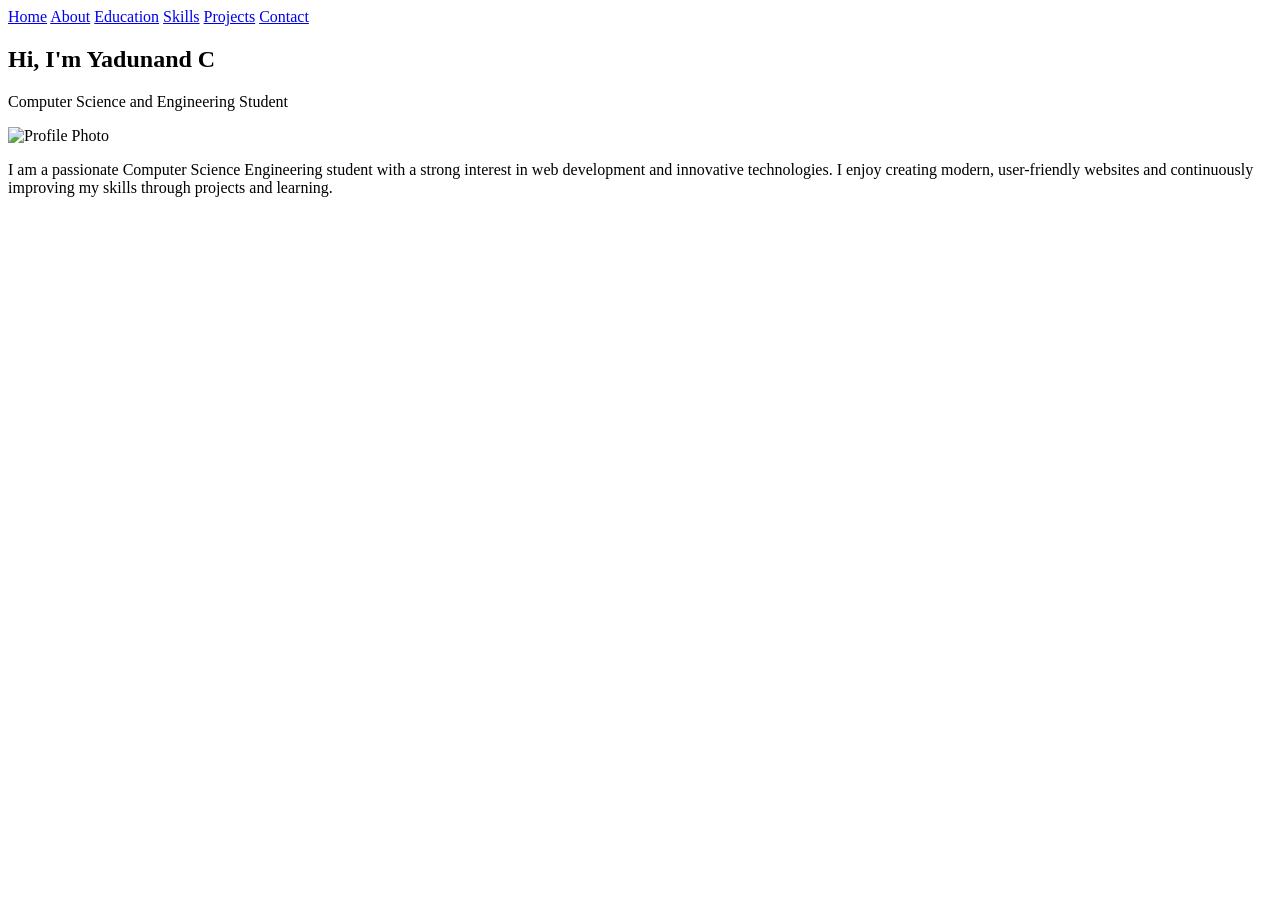
==== index.html @ 3fbac0f6 "Clean up whitespace in index.html Removed unnecessary whitespace and formatting from index.html." ====
<!DOCTYPE html>
<html>
<head>
<title>Home</title>
<link rel="stylesheet" href="style.css">
</head>
<body>
<nav>
  <a href="index.html">Home</a>
  <a href="about.html">About</a>
  <a href="education.html">Education</a>
  <a href="skills.html">Skills</a>
  <a href="projects.html">Projects</a>
  <a href="contact.html">Contact</a>
</nav>
<section>
  <h1>Hi, I'm Yadunand C</h1>
  <p>Computer Science and Engineering Student</p>
  <img src="images/profile.jpg" alt="Profile Photo">
  <div class="card">
    <p>
      I am a passionate Computer Science Engineering student with a strong interest 
      in web development and innovative technologies. I enjoy creating modern, 
      user-friendly websites and continuously improving my skills through projects 
      and learning.
    </p>
  </div>
</section>
</body>
</html>
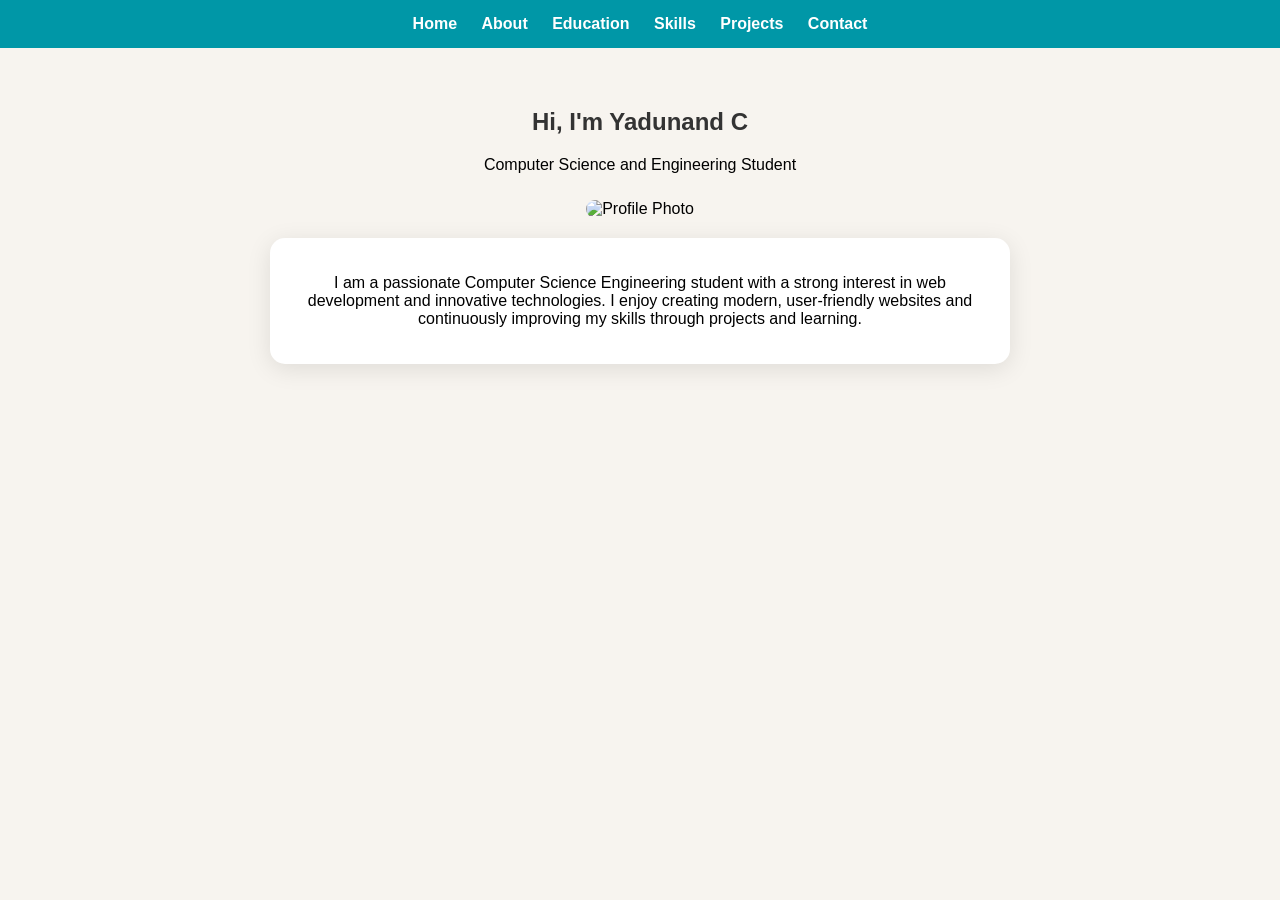
==== commit 931ee986: "Change profile image format from jpg to jpeg" ====
--- a/index.html
+++ b/index.html
@@ -16,7 +16,7 @@
 <section>
   <h1>Hi, I'm Yadunand C</h1>
   <p>Computer Science and Engineering Student</p>
-  <img src="images/profile.jpg" alt="Profile Photo">
+  <img src="images/profile.jpeg" alt="Profile Photo">
   <div class="card">
     <p>
       I am a passionate Computer Science Engineering student with a strong interest 
--- a/style.css
+++ b/style.css
@@ -0,0 +1,59 @@
+body {
+  font-family: 'Segoe UI', sans-serif;
+  margin: 0;
+  background: #f7f4ef;
+}
+nav {
+  background: #0097a7;
+  padding: 15px;
+  text-align: center;
+}
+nav a {
+  color: white;
+  margin: 10px;
+  text-decoration: none;
+  font-weight: bold;
+}
+nav a:hover {
+  color: #ffeb3b;
+}
+section {
+  padding: 40px;
+  text-align: center;
+}
+h1, h2 {
+  color: #333;
+}
+.card {
+  background: white;
+  margin: 20px auto;
+  padding: 20px;
+  border-radius: 15px;
+  max-width: 700px;
+  box-shadow: 0 5px 25px rgba(0,0,0,0.1);
+  transition: 0.3s;
+}
+.card:hover {
+  transform: translateY(-5px);
+}
+img {
+  width: 220px;
+  border-radius: 10px;
+  margin-top: 10px;
+}
+/* certificate grid */
+.grid {
+  display: flex;
+  flex-wrap: wrap;
+  justify-content: center;
+}
+.grid img {
+  width: 200px;
+  margin: 10px;
+}
+/* responsive */
+@media(max-width:768px){
+  img {
+    width: 150px;
+  }
+}
